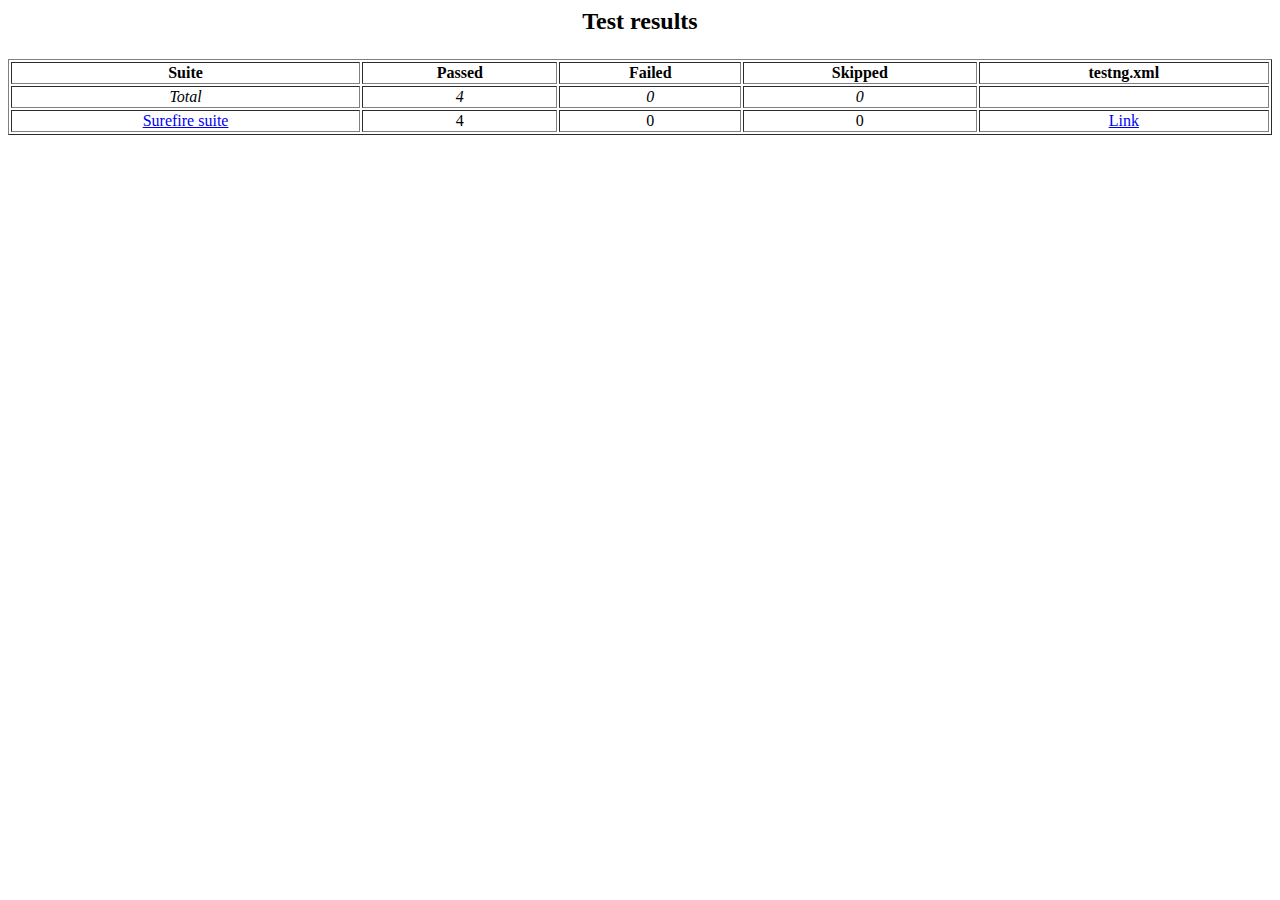
==== target/surefire-reports/old/index.html @ 5396e17a "Initial commit" ====
<html>
<head><title></title><link href="./testng.css" rel="stylesheet" type="text/css" />
<link href="./my-testng.css" rel="stylesheet" type="text/css" />
</head><body>
<h2><p align='center'>Test results</p></h2>
<table border='1' width='100%' class='main-page'><tr><th>Suite</th><th>Passed</th><th>Failed</th><th>Skipped</th><th>testng.xml</th></tr>
<tr align='center' class='invocation-passed'><td><em>Total</em></td><td><em>4</em></td><td><em>0</em></td><td><em>0</em></td><td>&nbsp;</td></tr>
<tr align='center' class='invocation-passed'><td><a href='Surefire suite/index.html'>Surefire suite</a></td>
<td>4</td><td>0</td><td>0</td><td><a href='Surefire suite/testng.xml.html'>Link</a></td></tr></table></body></html>
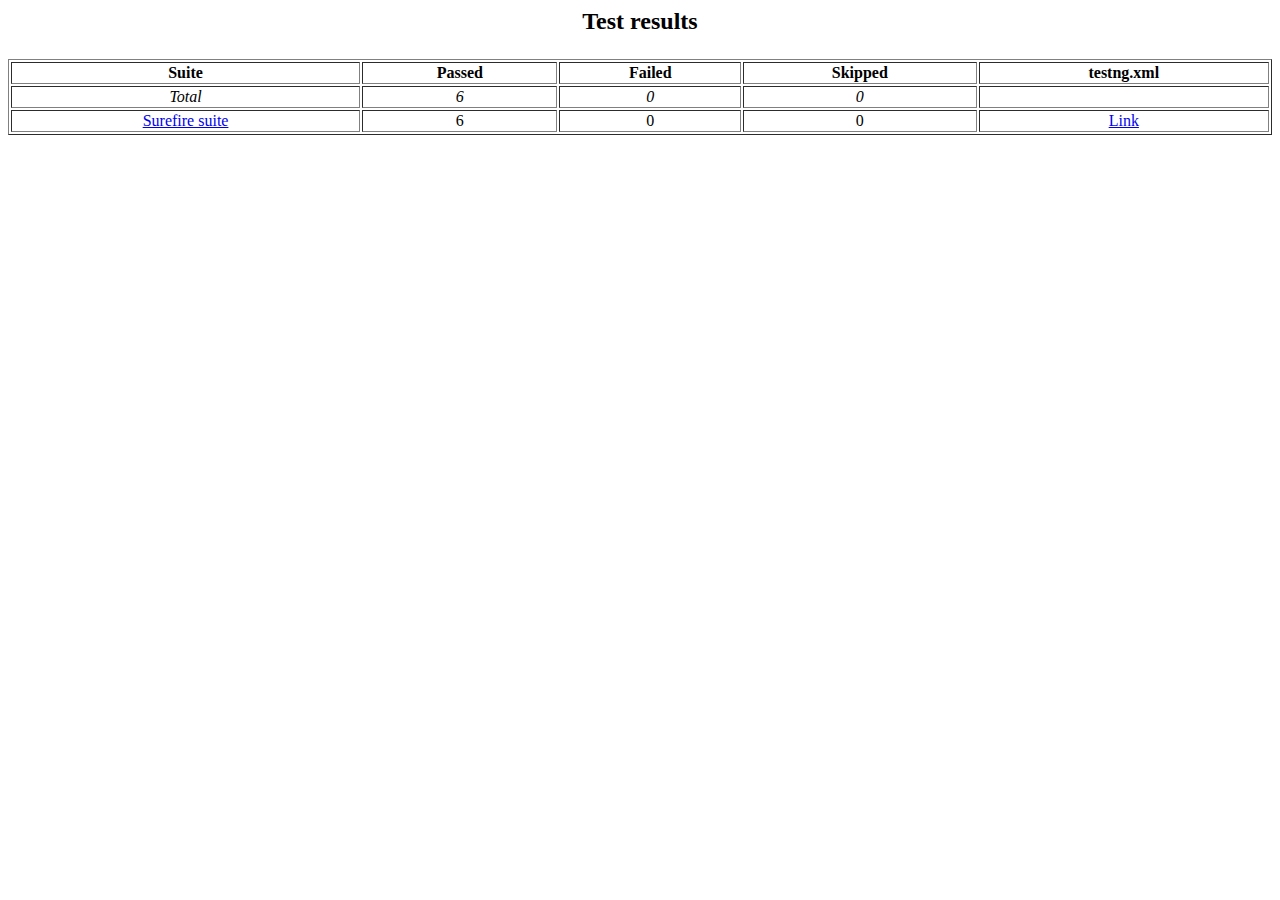
==== commit ba6bc9a3: "Commit 040518 3:59 PM" ====
--- a/target/surefire-reports/old/index.html
+++ b/target/surefire-reports/old/index.html
@@ -4,6 +4,6 @@
 </head><body>
 <h2><p align='center'>Test results</p></h2>
 <table border='1' width='100%' class='main-page'><tr><th>Suite</th><th>Passed</th><th>Failed</th><th>Skipped</th><th>testng.xml</th></tr>
-<tr align='center' class='invocation-passed'><td><em>Total</em></td><td><em>4</em></td><td><em>0</em></td><td><em>0</em></td><td>&nbsp;</td></tr>
+<tr align='center' class='invocation-passed'><td><em>Total</em></td><td><em>6</em></td><td><em>0</em></td><td><em>0</em></td><td>&nbsp;</td></tr>
 <tr align='center' class='invocation-passed'><td><a href='Surefire suite/index.html'>Surefire suite</a></td>
-<td>4</td><td>0</td><td>0</td><td><a href='Surefire suite/testng.xml.html'>Link</a></td></tr></table></body></html>
+<td>6</td><td>0</td><td>0</td><td><a href='Surefire suite/testng.xml.html'>Link</a></td></tr></table></body></html>
